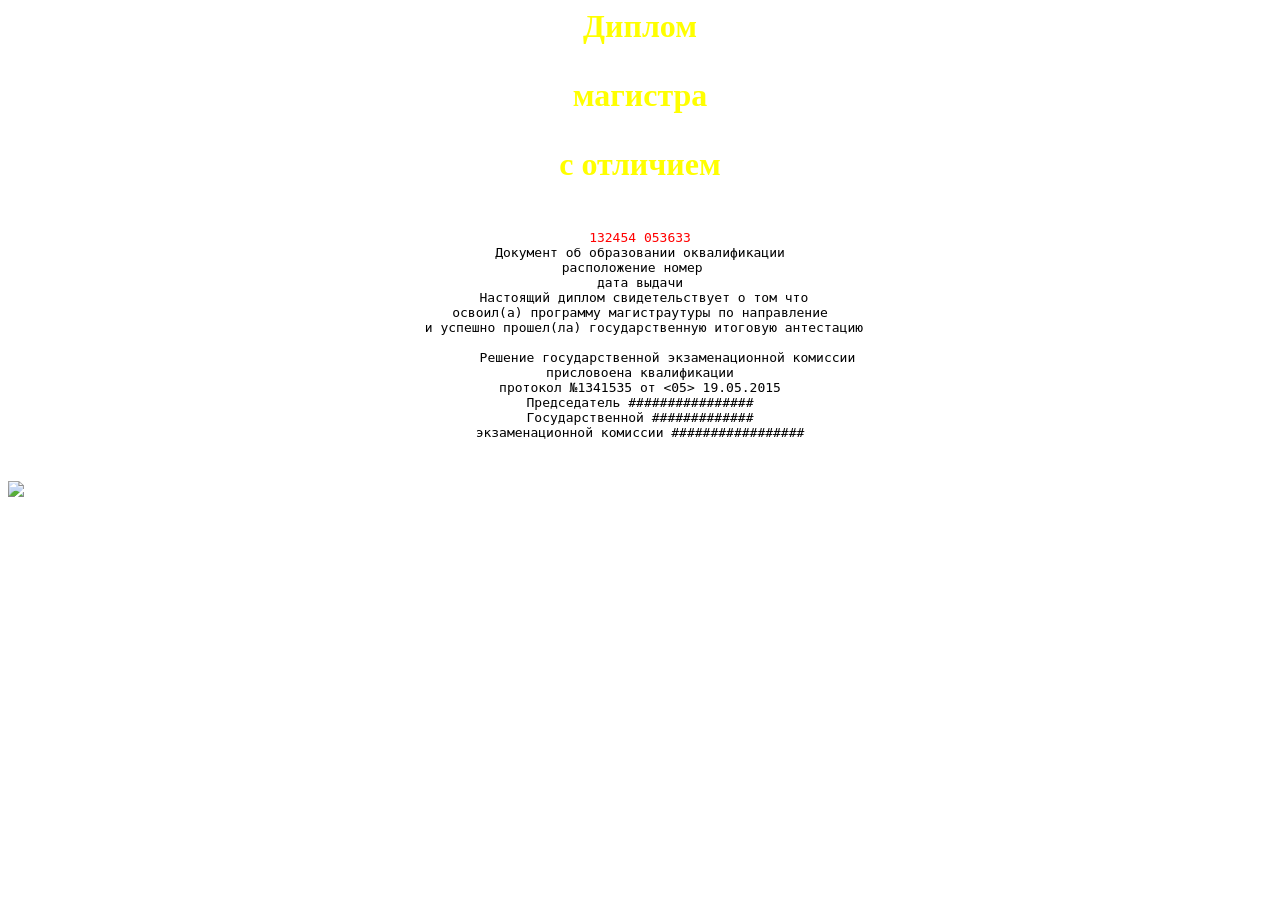
==== index.html @ af67b919 "Update index.html" ====
<html>
<link src="my.css" rel="stylesheet"> 
<body(color:"red")>
<h1><p align="center"><font color="yellow">Диплом</h1>
<h1><p align="center">магистра</p></h1>
<h1><p align="center">с отличием</font></h1></p>
<pre>
<p align="center">
<font color="red">132454 053633</font>
Документ об образовании оквалификации
                     расположение номер                       
дата выдачи
 Настоящий диплом свидетельствует о том что
освоил(а) программу магистраутуры по направление
 и успешно прошел(ла) государственную итоговую антестацию

       Решение государственной экзаменационной комиссии
присловоена квалификации
протокол №1341535 от <05> 19.05.2015
Председатель ################
Государственной #############
экзаменационной комиссии #################
</p>
</pre>
<img src=”diplom.jpg”>
</body>
</html>
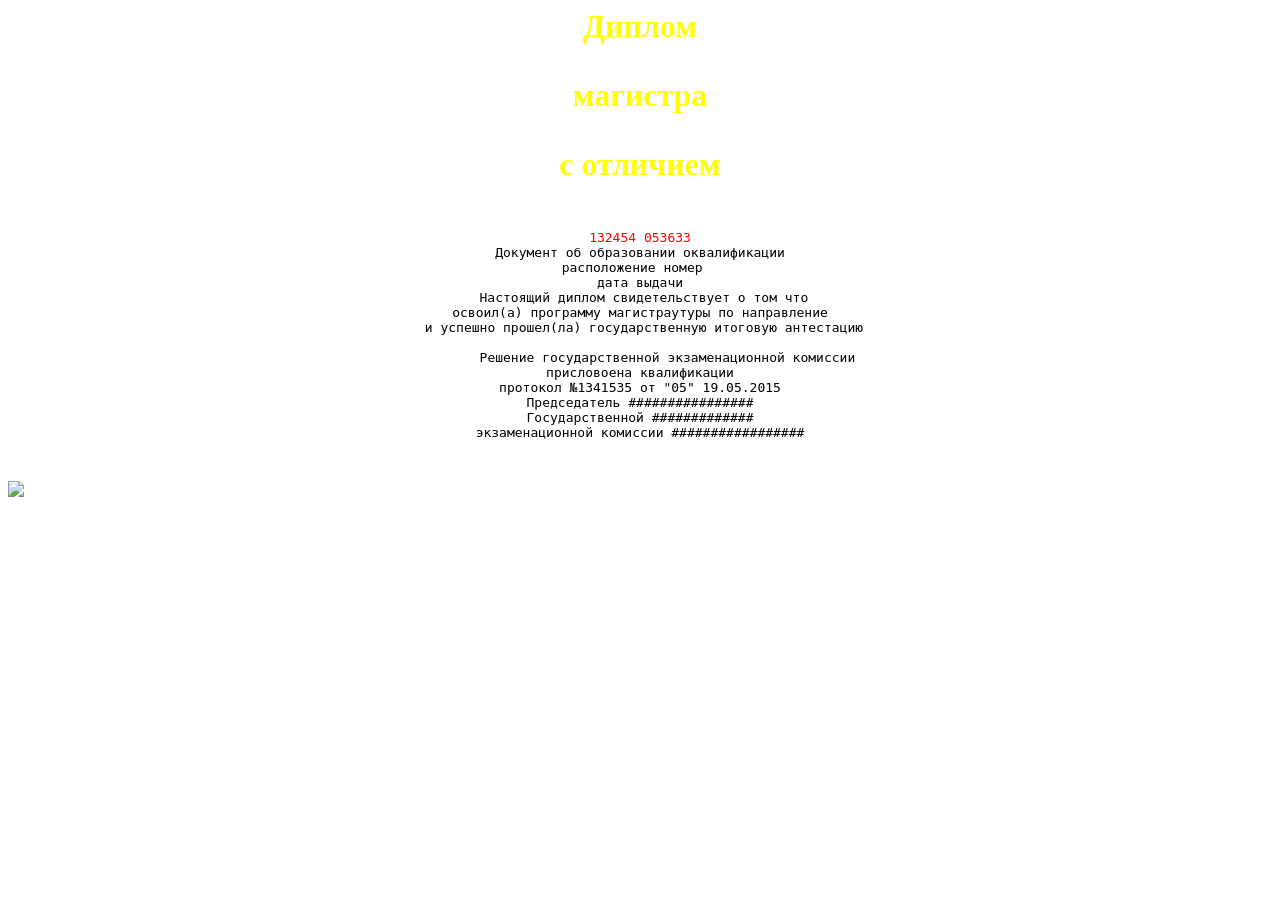
==== commit 8d698f4b: "Update index.html" ====
--- a/index.html
+++ b/index.html
@@ -1,6 +1,6 @@
 <html>
 <link src="my.css" rel="stylesheet"> 
-<body(color:"red")>
+<body color="red">
 <h1><p align="center"><font color="yellow">Диплом</h1>
 <h1><p align="center">магистра</p></h1>
 <h1><p align="center">с отличием</font></h1></p>
@@ -16,7 +16,7 @@
 
        Решение государственной экзаменационной комиссии
 присловоена квалификации
-протокол №1341535 от <05> 19.05.2015
+протокол №1341535 от "05" 19.05.2015
 Председатель ################
 Государственной #############
 экзаменационной комиссии #################
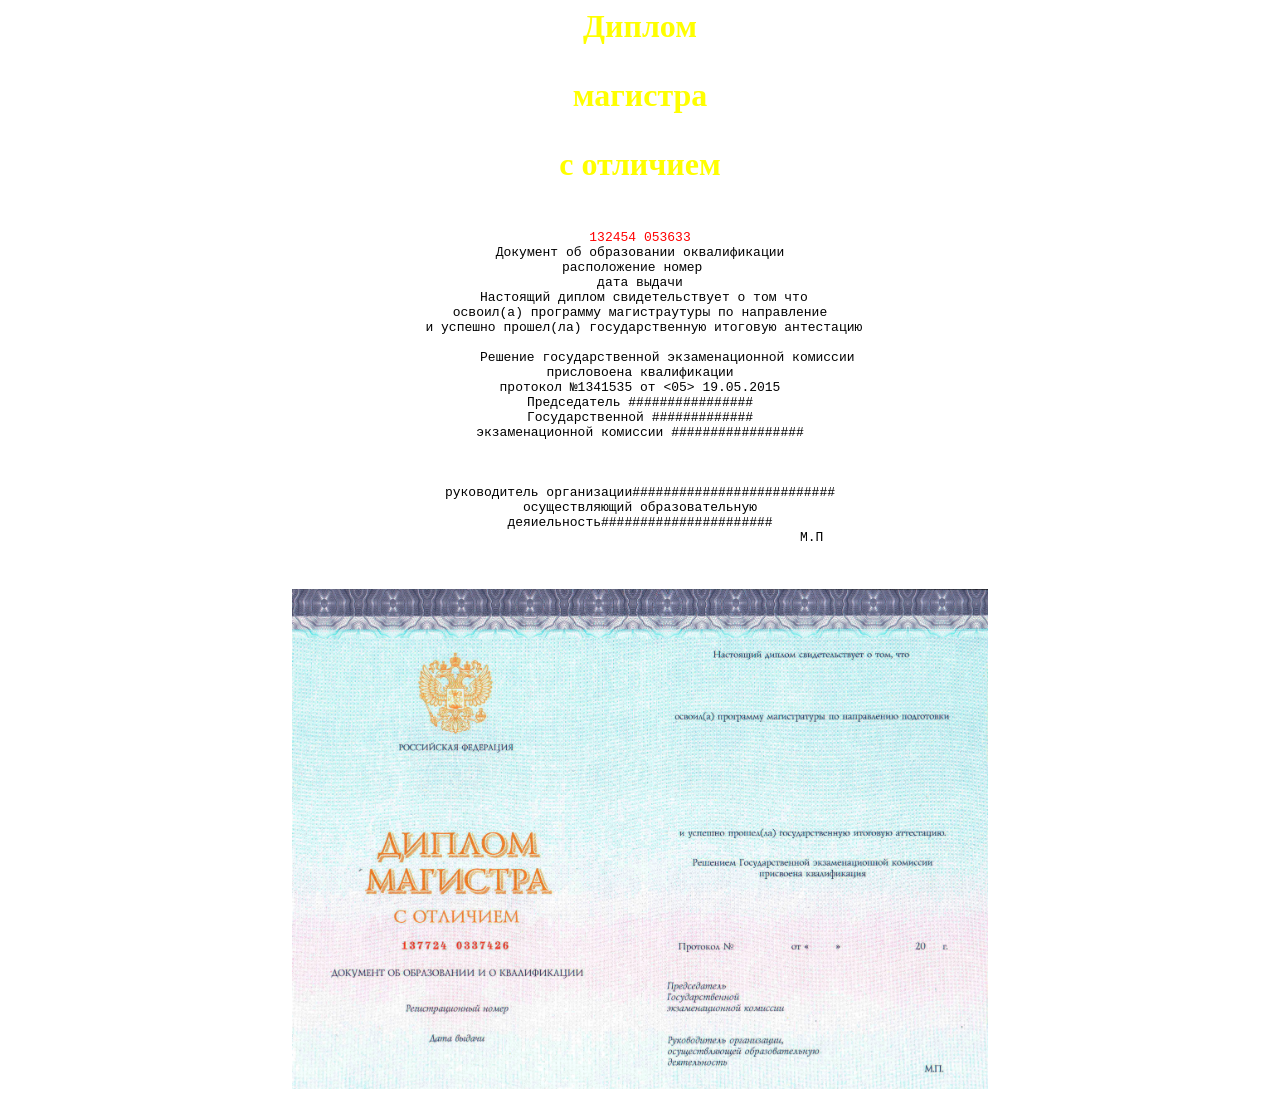
==== commit dfd3ce66: "Update and rename index23.html to index.html" ====
--- a/index.html
+++ b/index.html
@@ -1,6 +1,5 @@
 <html>
-<link src="my.css" rel="stylesheet"> 
-<body color="red">
+<body>
 <h1><p align="center"><font color="yellow">Диплом</h1>
 <h1><p align="center">магистра</p></h1>
 <h1><p align="center">с отличием</font></h1></p>
@@ -16,13 +15,22 @@
 
        Решение государственной экзаменационной комиссии
 присловоена квалификации
-протокол №1341535 от "05" 19.05.2015
+протокол №1341535 от <05> 19.05.2015
 Председатель ################
 Государственной #############
 экзаменационной комиссии #################
+
+
+
+руководитель организации##########################
+осуществляющий образовательную
+деяиельность######################
+                                            M.П
 </p>
 </pre>
-<img src=”diplom.jpg”>
+<p align="center">
+<img src="diplom.jpg"’width=500 height=500>
+</p>
 </body>
 </html>
 
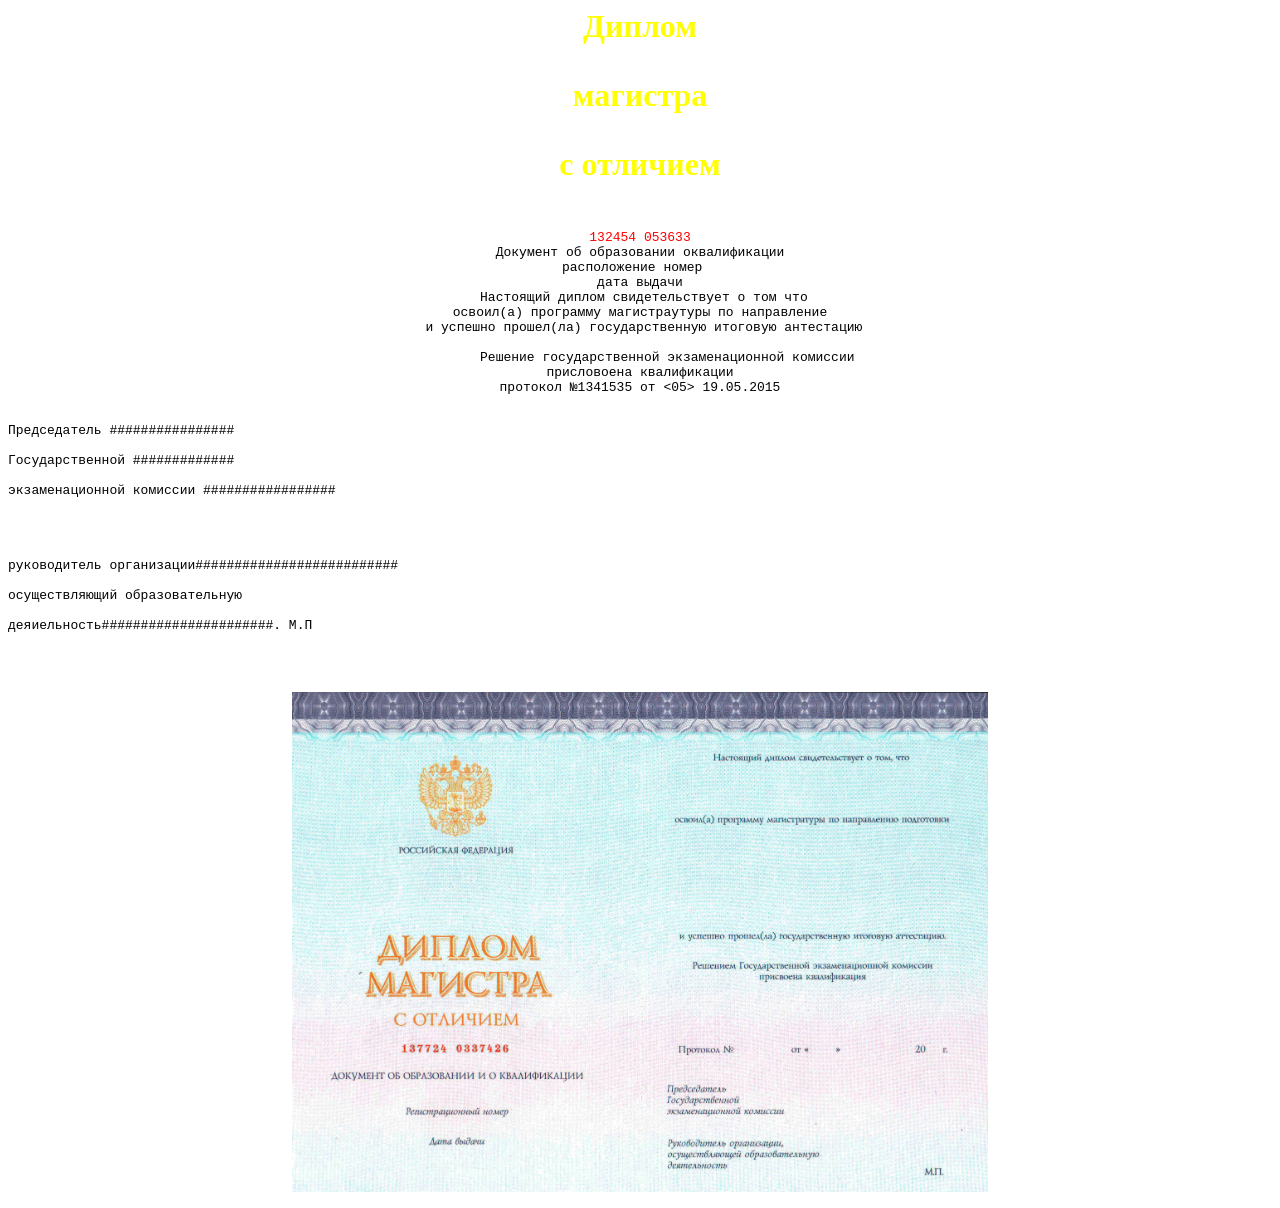
==== commit 4bca4a56: "Update index.html" ====
--- a/index.html
+++ b/index.html
@@ -16,16 +16,16 @@
        Решение государственной экзаменационной комиссии
 присловоена квалификации
 протокол №1341535 от <05> 19.05.2015
-Председатель ################
-Государственной #############
-экзаменационной комиссии #################
+<div class="countanier">
+<div class="item">Председатель ################</div>
+<div class="item">Государственной #############</div>
+<div class="item">экзаменационной комиссии #################</div>
 
 
 
-руководитель организации##########################
-осуществляющий образовательную
-деяиельность######################
-                                            M.П
+<div class="item">руководитель организации##########################</div>
+<div class="item">осуществляющий образовательную</div>
+<div class="item">деяиельность######################. M.П</div>                                        
 </p>
 </pre>
 <p align="center">
@@ -34,3 +34,4 @@
 </body>
 </html>
 
+
